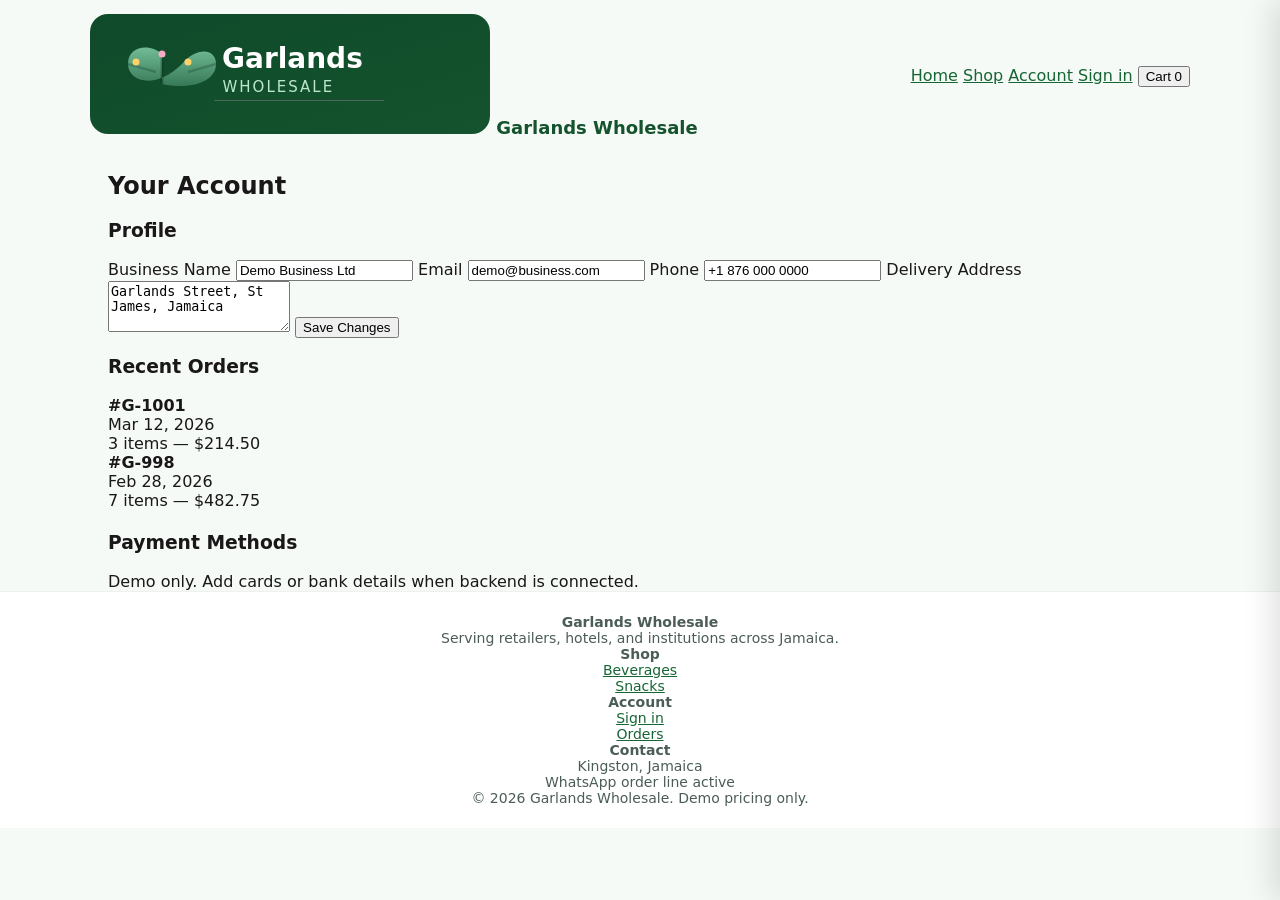
==== account.html @ 5db274f1 "update address to Garlands Street, St James, Jamaica" ====
<!DOCTYPE html>
<html lang="en">
<head>
<meta charset="UTF-8" />
<meta name="viewport" content="width=device-width, initial-scale=1.0" />
<title>Account — Garlands Wholesale</title>
<link rel="stylesheet" href="css/style.css" />
</head>
<body>
<header class="topbar">
  <div class="container nav">
    <a class="logo" href="index.html">
      <img src="assets/logo.svg" alt="Garlands Wholesale" class="logo-img" />
      <span class="logo-text">Garlands Wholesale</span>
    </a>
    <nav class="nav-links">
      <a href="index.html">Home</a>
      <a href="shop.html">Shop</a>
      <a href="account.html" class="active">Account</a>
      <a href="login.html" class="btn small">Sign in</a>
      <button class="cart-toggle" id="cartToggle" aria-label="Open cart">Cart <span class="badge" id="cartCount">0</span></button>
    </nav>
  </div>
</header>

<div class="cart-drawer" id="cartDrawer" aria-hidden="true">
  <div class="cart-header">
    <h3>Your Cart</h3>
    <button class="icon-btn" id="cartClose" aria-label="Close cart">✕</button>
  </div>
  <div id="cartItems" class="cart-items">Cart is empty.</div>
  <div class="cart-footer">
    <div class="cart-total">Total <span id="cartTotal">0.00</span></div>
    <a class="btn" href="checkout.html">Checkout</a>
  </div>
</div>
<div class="overlay" id="overlay"></div>

<main class="container main">
  <section class="account">
    <h2>Your Account</h2>
    <div class="account-grid">
      <div>
        <h3>Profile</h3>
        <form id="profileForm" class="form">
          <label>Business Name</label>
          <input value="Demo Business Ltd" />
          <label>Email</label>
          <input value="demo@business.com" type="email" />
          <label>Phone</label>
          <input value="+1 876 000 0000" />
          <label>Delivery Address</label>
          <textarea rows="3">Garlands Street, St James, Jamaica</textarea>
          <button class="btn" type="submit">Save Changes</button>
        </form>
      </div>
      <div>
        <h3>Recent Orders</h3>
        <div class="orders">
          <div class="order">
            <div><strong>#G-1001</strong><div class="muted small">Mar 12, 2026</div></div>
            <div class="muted">3 items — $214.50</div>
          </div>
          <div class="order">
            <div><strong>#G-998</strong><div class="muted small">Feb 28, 2026</div></div>
            <div class="muted">7 items — $482.75</div>
          </div>
        </div>

        <h3 style="margin-top:22px">Payment Methods</h3>
        <div class="payment-note muted">Demo only. Add cards or bank details when backend is connected.</div>
      </div>
    </div>
  </section>
</main>

<footer class="site-footer">
  <div class="container footer-grid">
    <div><strong>Garlands Wholesale</strong><div class="muted">Serving retailers, hotels, and institutions across Jamaica.</div></div>
    <div><strong>Shop</strong><div class="muted"><a href="shop.html?category=beverages">Beverages</a></div><div class="muted"><a href="shop.html?category=snacks">Snacks</a></div></div>
    <div><strong>Account</strong><div class="muted"><a href="login.html">Sign in</a></div><div class="muted"><a href="account.html">Orders</a></div></div>
    <div><strong>Contact</strong><div class="muted">Kingston, Jamaica</div><div class="muted">WhatsApp order line active</div></div>
  </div>
  <div class="container muted small">© <span id="year"></span> Garlands Wholesale. Demo pricing only.</div>
</footer>

<script>
document.getElementById('profileForm').addEventListener('submit', (e) => {
  e.preventDefault();
  const note = document.createElement('p');
  note.className = 'muted small';
  note.style.color = '#166534';
  note.textContent = 'Profile saved locally. Connect a backend to persist.';
  e.target.appendChild(note);
});
document.getElementById('year').textContent = new Date().getFullYear();
</script>
</body>
</html>
---- css/style.css ----
*, *::before, *::after { box-sizing: border-box; }
html { scroll-behavior: smooth; }
body {
  margin: 0;
  font-family: system-ui, -apple-system, Segoe UI, Roboto, Ubuntu, Cantarell, Noto Sans, Helvetica, Arial;
  color: #1a1718;
  background: #f6faf6;
}
a { color: #166534; }
a:hover { color: #0f4a2a; }

.container { max-width: 1100px; margin: 0 auto; padding: 0 18px; }
.section { padding: 50px 0; }
.section h2 { font-size: 32px; margin: 0 0 14px; }

.site-header {
  position: sticky;
  top: 0;
  z-index: 20;
  background: rgba(255, 255, 255, 0.85);
  backdrop-filter: blur(10px);
  border-bottom: 1px solid rgba(0,0,0,0.06);
}
.nav {
  display: flex;
  align-items: center;
  justify-content: space-between;
  gap: 16px;
  padding: 14px 0;
}
.logo { font-weight: 800; color: #14532d; text-decoration: none; font-size: 18px; }
.nav-actions { display: flex; gap: 12px; align-items: center; }

.cta, button.cta {
  display:inline-block;
  padding: 12px 16px;
  border: 0;
  border-radius: 12px;
  background: linear-gradient(135deg,#14532d,#0f4a2a);
  color:#fff;
  text-decoration:none;
  cursor:pointer;
  font-weight: 600;
}

.hero {
  text-align: center;
  padding: 70px 20px 90px;
  background:
    radial-gradient(1000px 360px at 20% 0%, #c7f5d5 0%, transparent 60%),
    radial-gradient(1000px 360px at 80% 0%, #fff3c4 0%, transparent 60%),
    linear-gradient(180deg, #ffffff, #f6faf6);
}
.hero h1 { font-size: 46px; margin: 0 0 12px; }
.hero p { color:#354f4b; font-size: 18px; max-width: 680px; margin: 0 auto 18px; }

.filters {
  display: flex;
  gap: 12px;
  margin: 16px 0 20px;
}
.filters select, .filters input {
  padding: 10px 12px;
  border-radius: 12px;
  border: 1px solid rgba(0,0,0,0.12);
  background:#fff;
  min-width: 200px;
}

.product-grid {
  display: grid;
  grid-template-columns: repeat(auto-fit, minmax(220px, 1fr));
  gap: 18px;
}
.product {
  border-radius: 16px;
  overflow: hidden;
  background: #fff;
  border: 1px solid rgba(0,0,0,0.06);
  box-shadow: 0 8px 24px rgba(0,0,0,0.05);
  display:flex;
  flex-direction:column;
}
.product-media { height: 140px; background:#e9f9ef; }
.product-body { padding: 14px; flex:1; display:flex; flex-direction:column; }
.product h3 { margin: 0 0 6px; font-size: 18px; }
.product .category { color:#5b7066; font-size: 12px; text-transform: uppercase; letter-spacing: .08em; margin-bottom: 6px; }
.product .price { font-weight: 700; color:#14532d; margin-top: auto; }
.product-footer { padding: 12px 14px; display:flex; align-items:center; justify-content: space-between; gap:10px; border-top:1px solid rgba(0,0,0,0.05);}
.qty { width: 80px; padding: 8px 10px; border-radius: 10px; border: 1px solid rgba(0,0,0,0.12); }

.steps {
  display: grid;
  grid-template-columns: repeat(auto-fit, minmax(220px, 1fr));
  gap: 18px;
  margin-top: 18px;
}
.step {
  padding: 18px;
  border-radius: 16px;
  background:#fff;
  border: 1px solid rgba(0,0,0,0.06);
  box-shadow: 0 6px 18px rgba(0,0,0,0.04);
}
.step h3 { margin: 0 0 6px; }

.cart-drawer {
  position: fixed;
  top: 0;
  right: 0;
  height: 100%;
  width: 360px;
  max-width: 92vw;
  background:#fff;
  box-shadow: -8px 0 28px rgba(0,0,0,0.12);
  transform: translateX(100%);
  transition: transform .25s ease;
  z-index: 40;
  display:flex;
  flex-direction:column;
}
.cart-drawer.open { transform: translateX(0); }
.cart-header {
  padding: 14px 16px;
  border-bottom: 1px solid rgba(0,0,0,0.07);
  display:flex;
  align-items:center;
  justify-content: space-between;
}
.cart-items { padding: 14px; overflow:auto; flex:1; }
.cart-item {
  display:grid;
  grid-template-columns: 1fr auto auto;
  gap: 10px;
  align-items: center;
  padding: 10px 0;
  border-bottom: 1px solid rgba(0,0,0,0.06);
}
.cart-footer { padding: 14px; border-top: 1px solid rgba(0,0,0,0.07); }
.cart-total { font-weight: 700; color:#14532d; margin-bottom: 10px; }

.overlay {
  position: fixed;
  inset: 0;
  background: rgba(0,0,0,0.35);
  opacity: 0;
  pointer-events: none;
  transition: opacity .25s ease;
  z-index: 30;
}
.overlay.show { opacity:1; pointer-events:auto; }

.checkout-form {
  max-width: 560px;
  display: grid;
  gap: 14px;
  margin-top: 18px;
}
.field { display:grid; gap:6px; }
.field label { font-weight: 600; font-size: 14px; }
.checkout-form input, .checkout-form select, .checkout-form textarea {
  padding: 11px 12px;
  border-radius: 12px;
  border: 1px solid rgba(0,0,0,0.12);
  background:#fff;
  font-size: 15px;
}
.form-note { color:#14532d; }

.site-footer {
  text-align: center;
  padding: 22px;
  color:#4b5d55;
  font-size: 14px;
  border-top:1px solid rgba(0,0,0,0.06);
  background:#ffffff;
}

.btn-icon {
  border:1px solid rgba(0,0,0,0.1);
  background:#fff;
  padding: 10px 12px;
  border-radius: 12px;
  cursor:pointer;
  font-weight: 600;
}
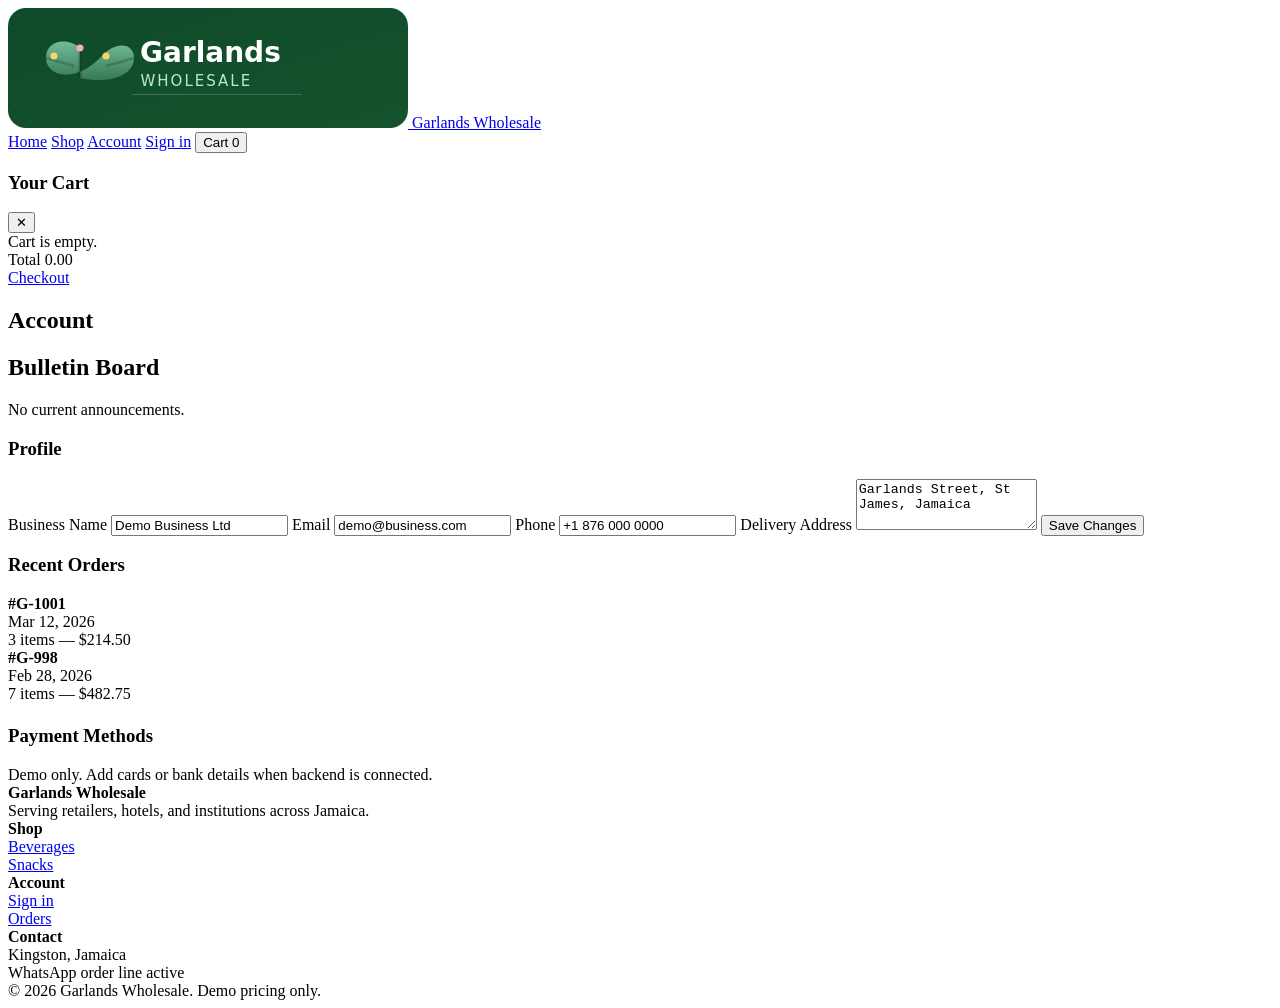
==== commit 8bfc8566: "add candy/liquor categories, album board, fixed image paths, 48 products" ====
--- a/account.html
+++ b/account.html
@@ -4,7 +4,7 @@
 <meta charset="UTF-8" />
 <meta name="viewport" content="width=device-width, initial-scale=1.0" />
 <title>Account — Garlands Wholesale</title>
-<link rel="stylesheet" href="css/style.css" />
+<link rel="stylesheet" href="/project-garlands/css/style.css" />
 </head>
 <body>
 <header class="topbar">
@@ -38,7 +38,13 @@
 
 <main class="container main">
   <section class="account">
-    <h2>Your Account</h2>
+    <h1>Account</h1>
+
+    <section class="bulletins">
+      <h2>Bulletin Board</h2>
+      <p id="bulletinEmpty" class="empty-state">No current announcements.</p>
+      <div id="bulletinBoard"></div>
+    </section>
     <div class="account-grid">
       <div>
         <h3>Profile</h3>
@@ -77,7 +83,7 @@
 <footer class="site-footer">
   <div class="container footer-grid">
     <div><strong>Garlands Wholesale</strong><div class="muted">Serving retailers, hotels, and institutions across Jamaica.</div></div>
-    <div><strong>Shop</strong><div class="muted"><a href="shop.html?category=beverages">Beverages</a></div><div class="muted"><a href="shop.html?category=snacks">Snacks</a></div></div>
+    <div><strong>Shop</strong><div class="muted"><a href="shop.html?category=beverages">Beverages</a></div><div class="muted"><a href="shop.html?category=pantry">Snacks</a></div></div>
     <div><strong>Account</strong><div class="muted"><a href="login.html">Sign in</a></div><div class="muted"><a href="account.html">Orders</a></div></div>
     <div><strong>Contact</strong><div class="muted">Kingston, Jamaica</div><div class="muted">WhatsApp order line active</div></div>
   </div>
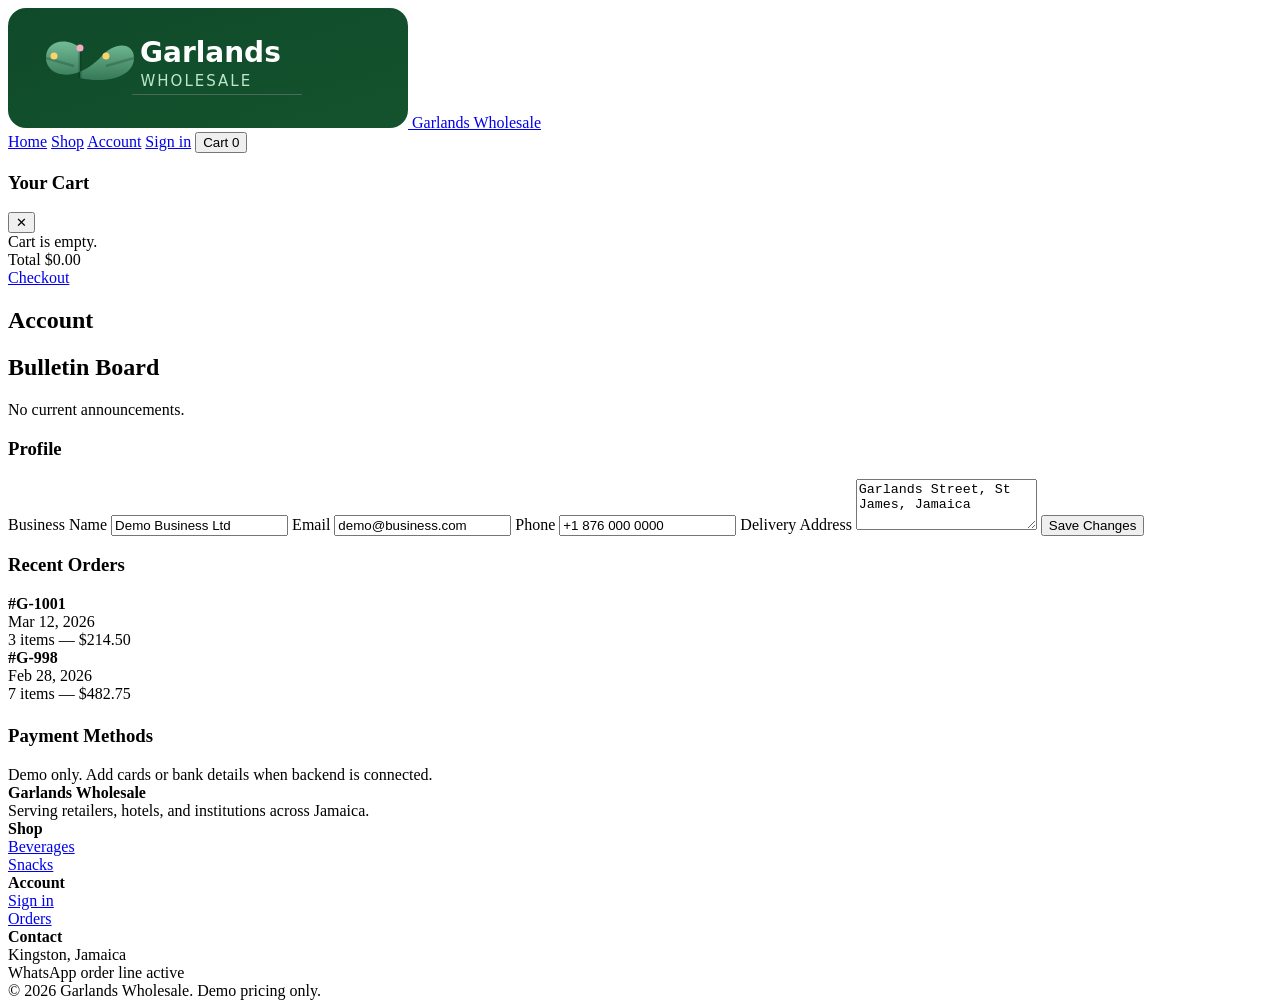
==== commit 88fd1fc9: "restore script tags and ensure latest product catalog ships" ====
--- a/account.html
+++ b/account.html
@@ -101,5 +101,6 @@
 });
 document.getElementById('year').textContent = new Date().getFullYear();
 </script>
+<script src="js/site.js?v=202607061102"></script>
 </body>
-</html>
+</html>
